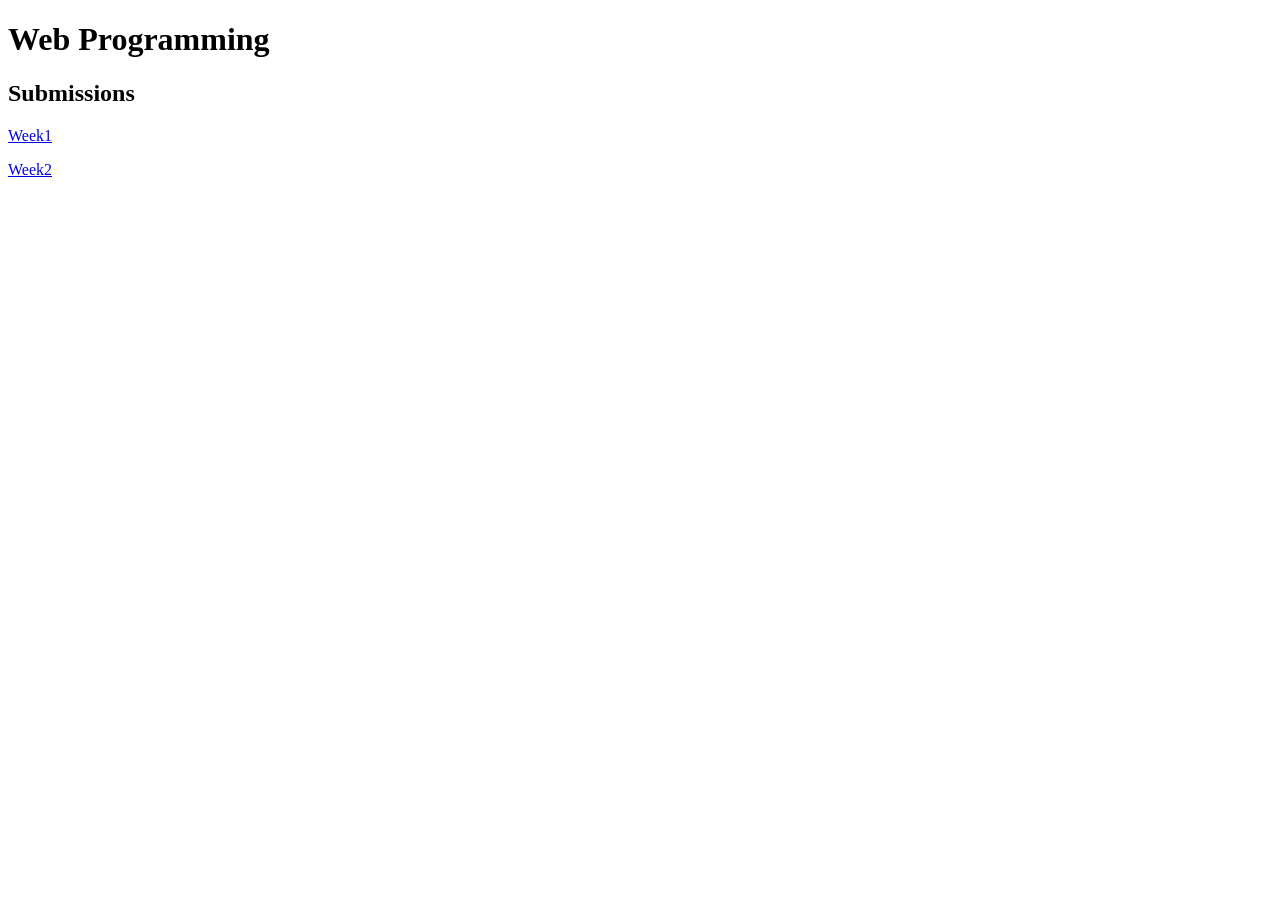
==== index.html @ e2e60f17 "Add files via upload" ====
<!DOCTYPE html>
<html lang="en">
<head>    
</head>
<body>
    <header></header>
    <main>
        <h1>Web Programming</h1>
        <h2>Submissions</h2>
        <nav>
            <p><a href="Week1/Week1.html">Week1</a></p>
            <p><a href="Week2/Week2.html">Week2</a></p>
        </nav>
    </main>
</body>
</html>
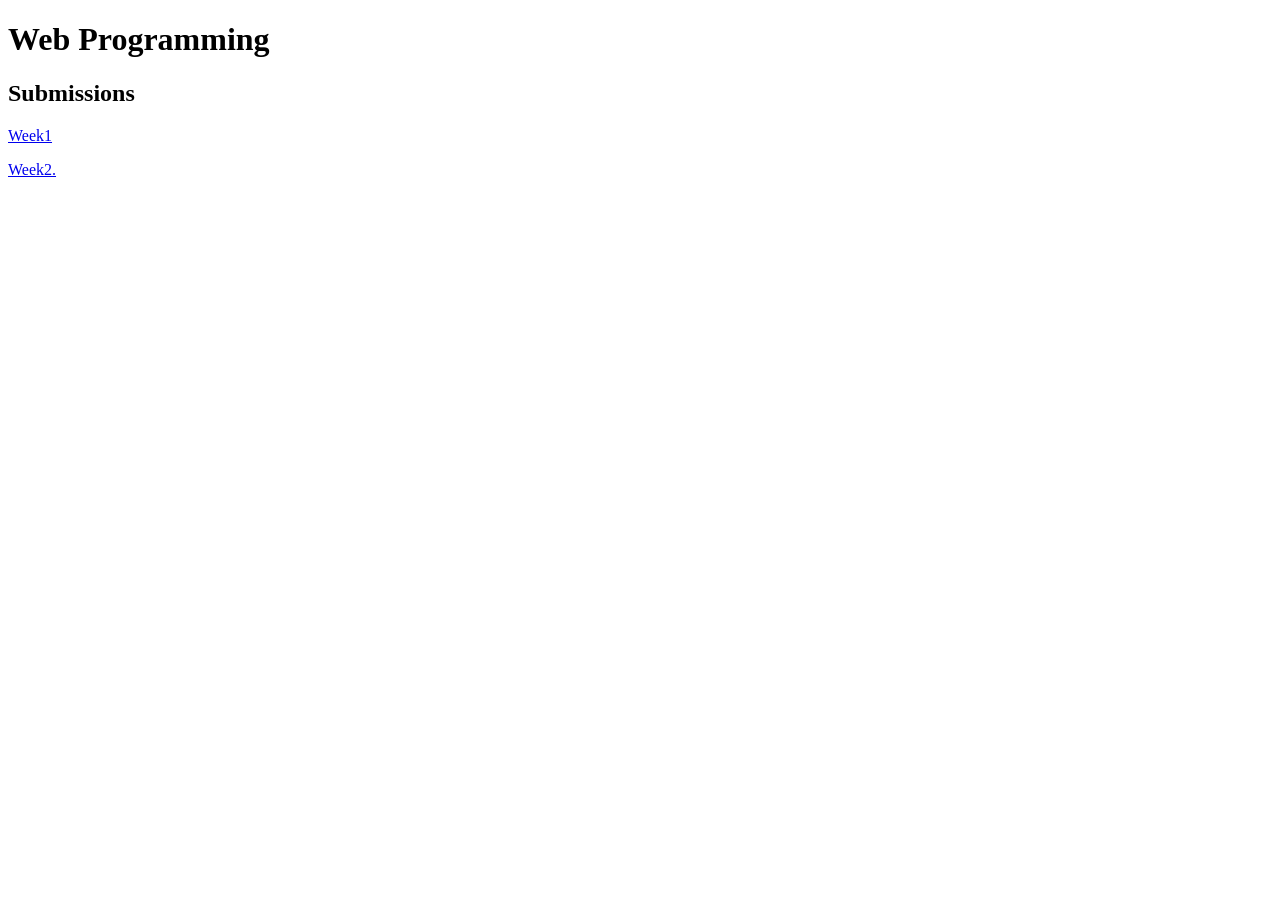
==== commit 6c8dcb05: "dryrun" ====
--- a/index.html
+++ b/index.html
@@ -9,7 +9,7 @@
         <h2>Submissions</h2>
         <nav>
             <p><a href="Week1/Week1.html">Week1</a></p>
-            <p><a href="Week2/Week2.html">Week2</a></p>
+            <p><a href="Week2/Week2.html">Week2.</a></p>
         </nav>
     </main>
 </body>
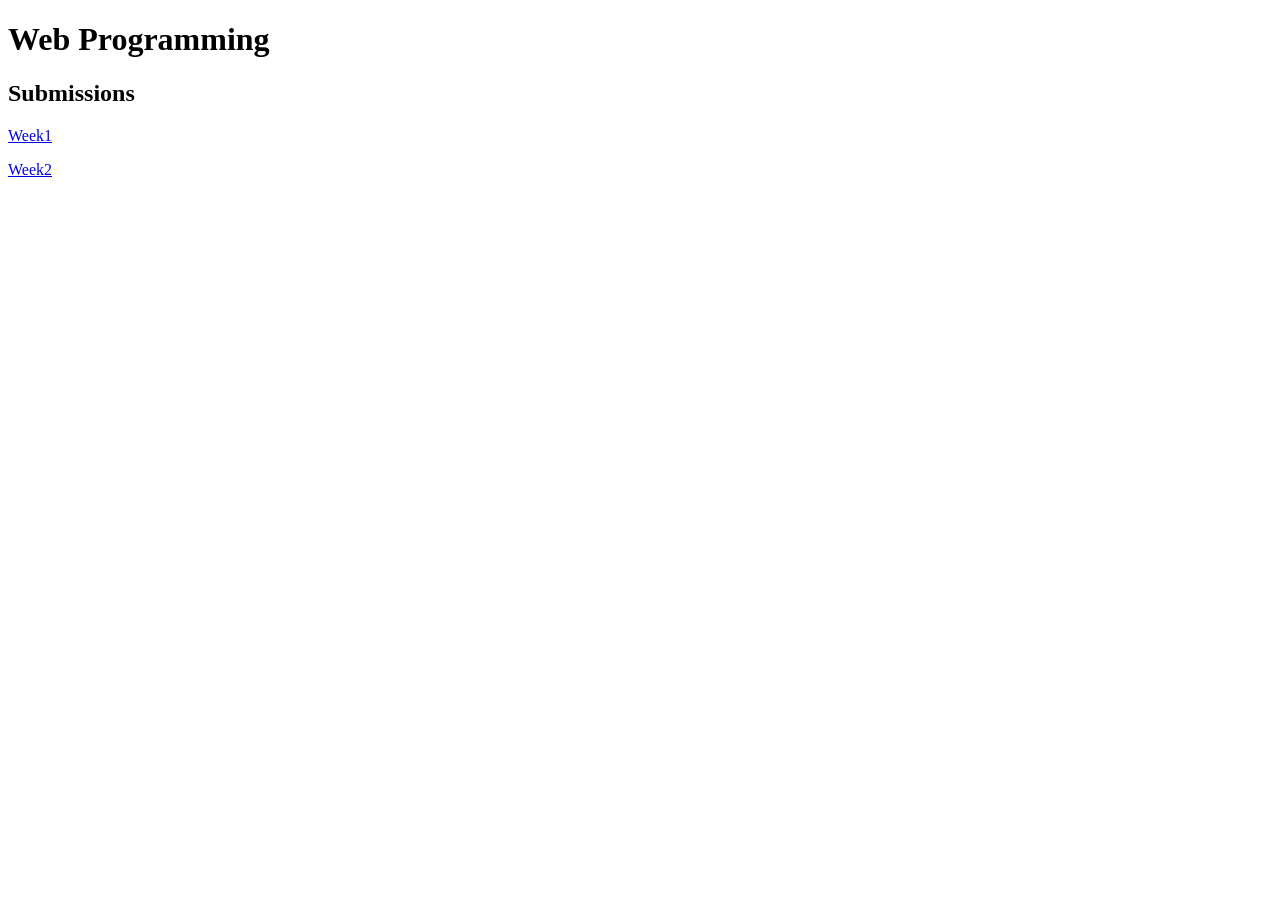
==== commit 85ec0a94: "updated" ====
--- a/index.html
+++ b/index.html
@@ -1,16 +1,16 @@
-<!DOCTYPE html>
-<html lang="en">
-<head>    
-</head>
-<body>
-    <header></header>
-    <main>
-        <h1>Web Programming</h1>
-        <h2>Submissions</h2>
-        <nav>
-            <p><a href="Week1/Week1.html">Week1</a></p>
-            <p><a href="Week2/Week2.html">Week2.</a></p>
-        </nav>
-    </main>
-</body>
+<!DOCTYPE html>
+<html lang="en">
+<head>    
+</head>
+<body>
+    <header></header>
+    <main>
+        <h1>Web Programming</h1>
+        <h2>Submissions</h2>
+        <nav>
+            <p><a href="Week1/Week1.html">Week1</a></p>
+            <p><a href="Week2/Week2.html">Week2</a></p>
+        </nav>
+    </main>
+</body>
 </html>
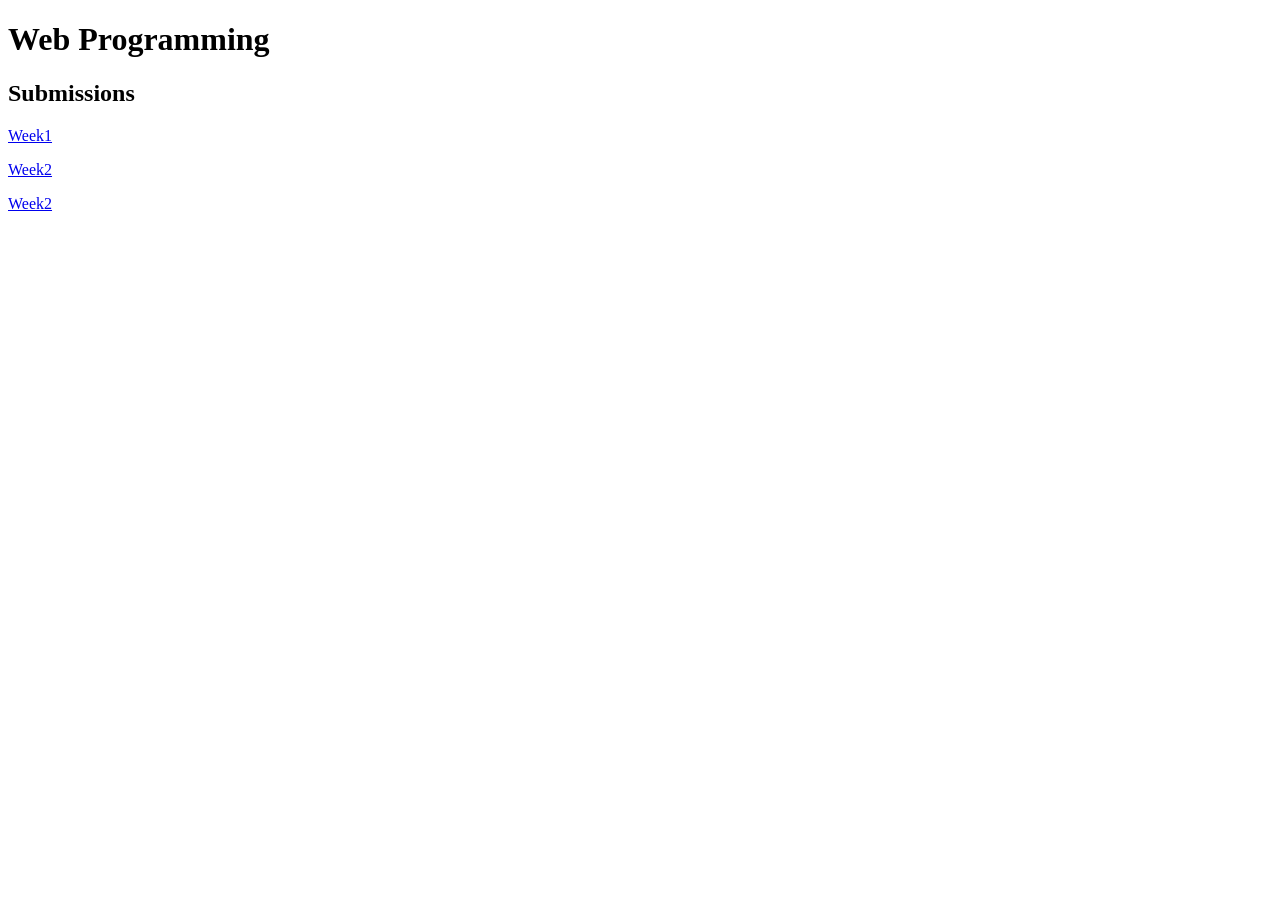
==== commit 5dce53b2: "Updated" ====
--- a/index.html
+++ b/index.html
@@ -10,6 +10,7 @@
         <nav>
             <p><a href="Week1/Week1.html">Week1</a></p>
             <p><a href="Week2/Week2.html">Week2</a></p>
+            <p><a href="Week3/Week3.html">Week2</a></p>
         </nav>
     </main>
 </body>
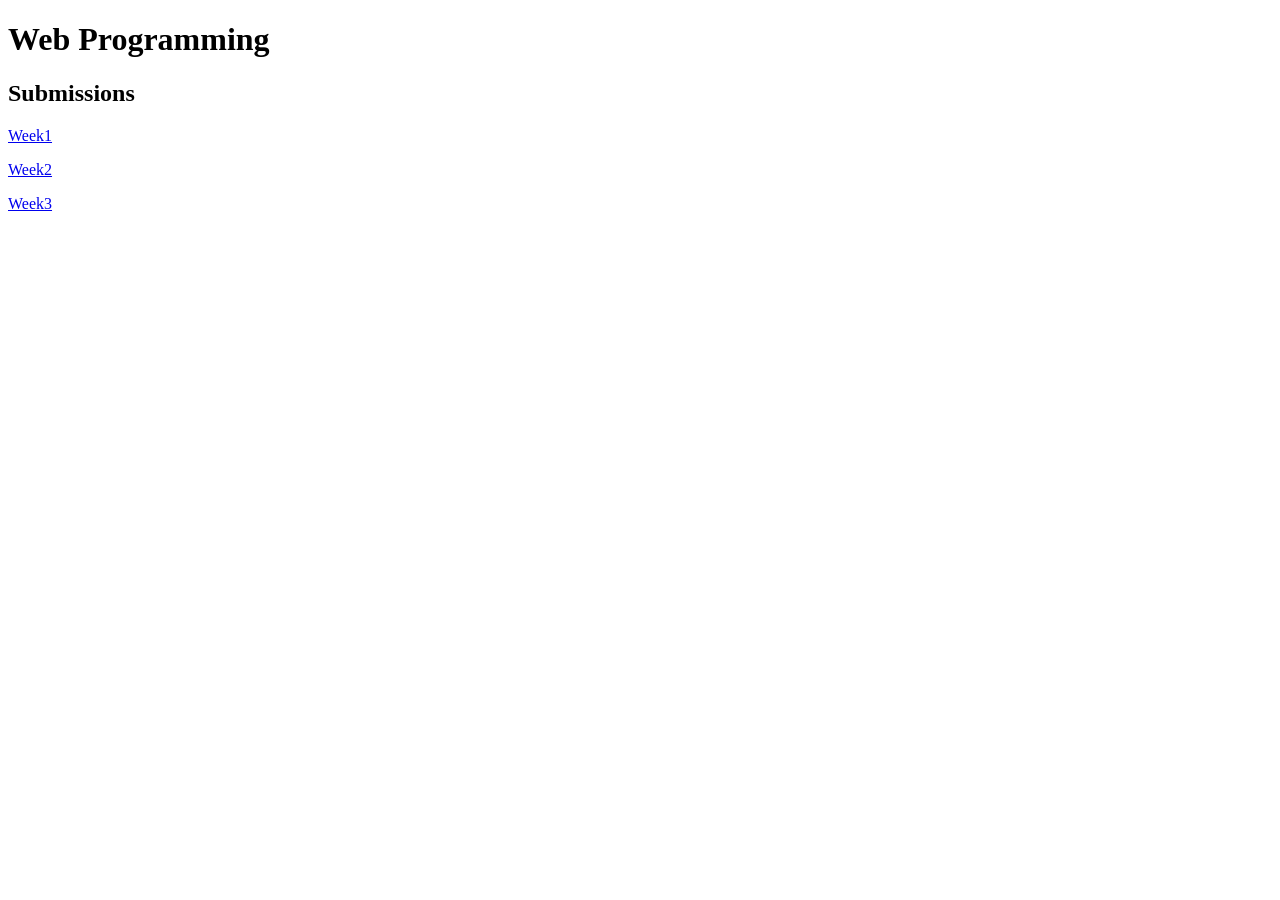
==== commit 1042fc72: "Updated" ====
--- a/index.html
+++ b/index.html
@@ -10,7 +10,7 @@
         <nav>
             <p><a href="Week1/Week1.html">Week1</a></p>
             <p><a href="Week2/Week2.html">Week2</a></p>
-            <p><a href="Week3/Week3.html">Week2</a></p>
+            <p><a href="Week3/Week3.html">Week3</a></p>
         </nav>
     </main>
 </body>
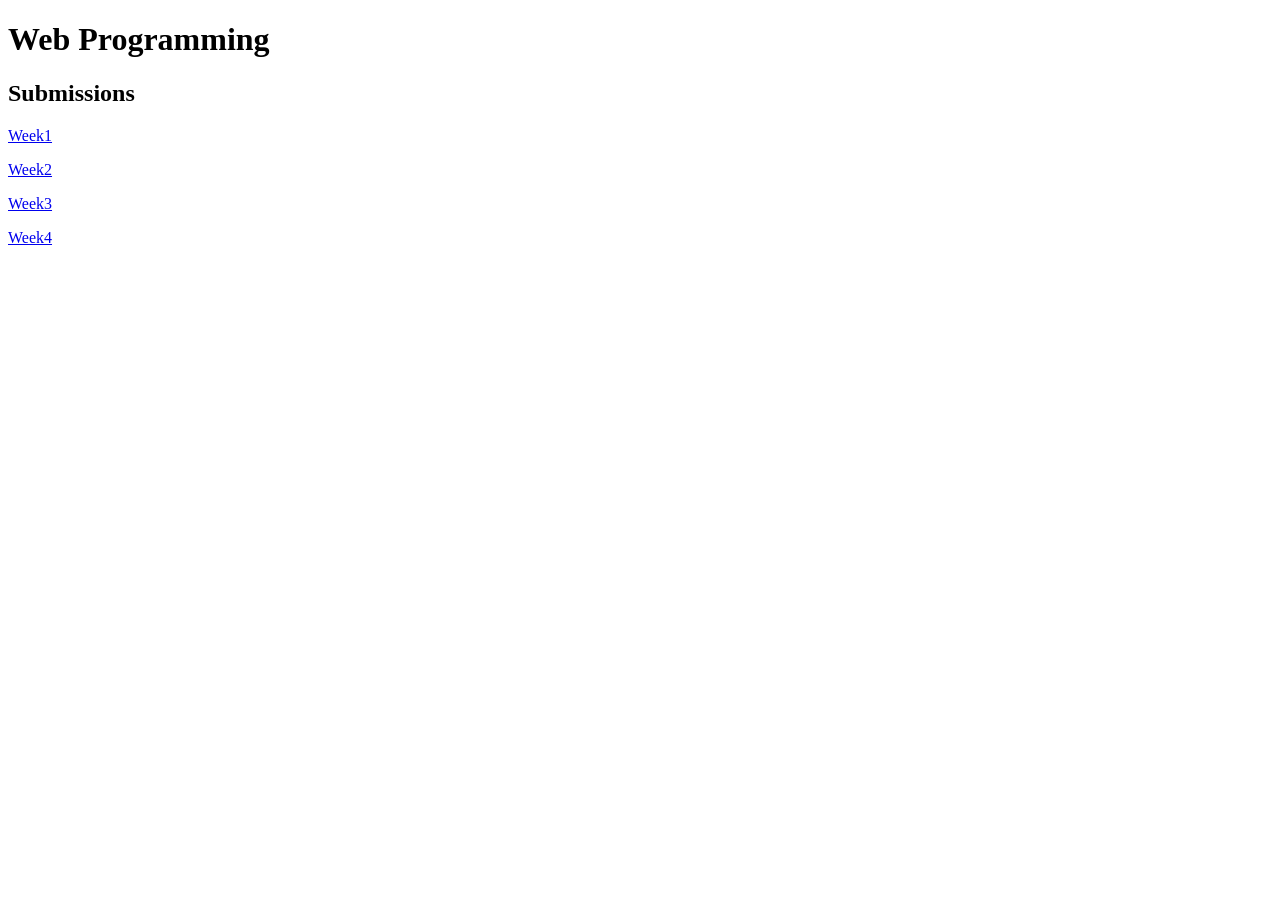
==== commit 74d55ce0: "Updated" ====
--- a/index.html
+++ b/index.html
@@ -11,6 +11,7 @@
             <p><a href="Week1/Week1.html">Week1</a></p>
             <p><a href="Week2/Week2.html">Week2</a></p>
             <p><a href="Week3/Week3.html">Week3</a></p>
+            <p><a href="Week4/Week4.html">Week4</a></p>
         </nav>
     </main>
 </body>
